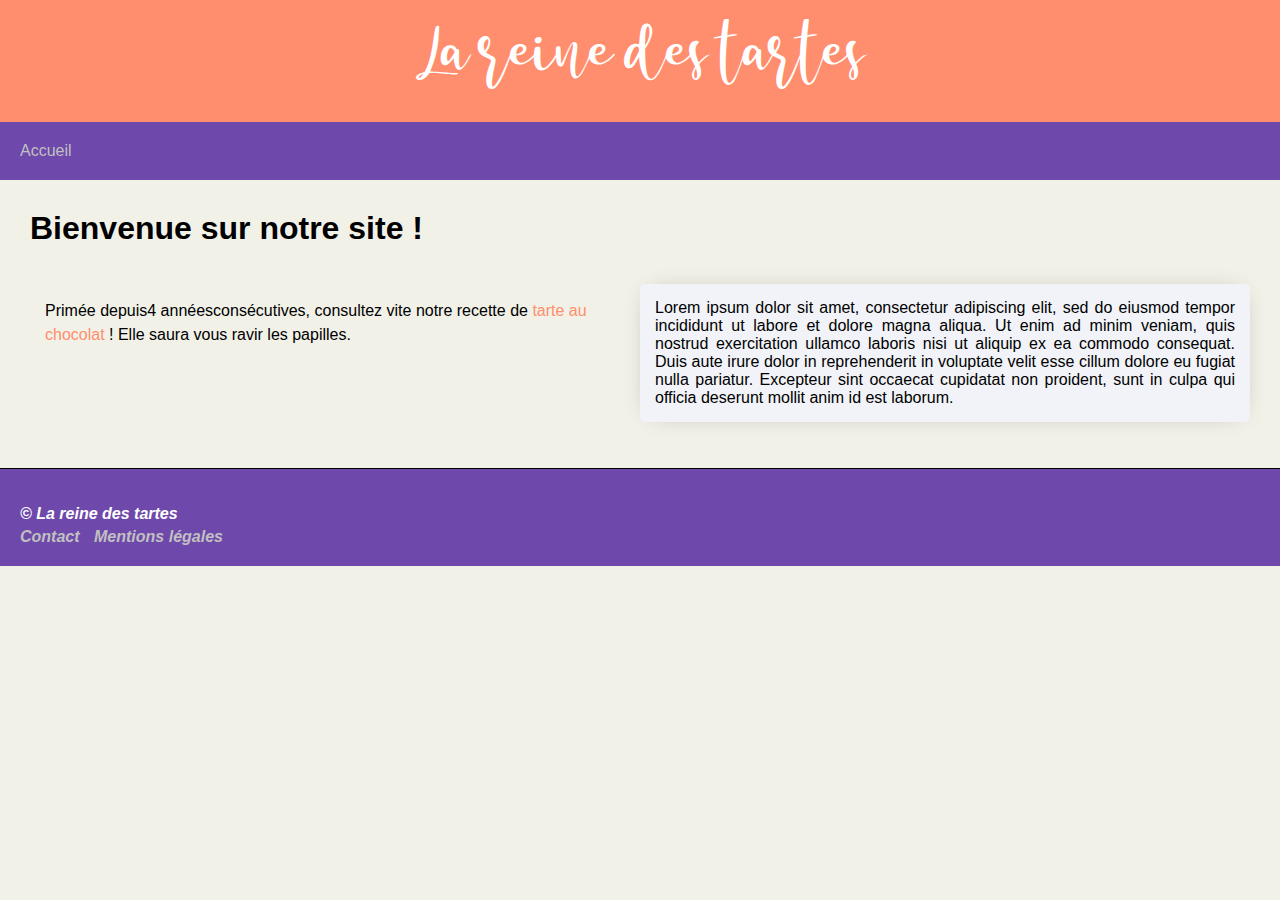
==== index.html @ 0612d4a9 "Add files via upload" ====
<!DOCTYPE html>
<html>
	<head>
		<link
			rel="shortcut icon"
			href="images/favicon.png"
			type="image/png"
		/>
		<link rel="stylesheet" href="defaut.css" />
		<meta charset="UTF-8" />
		<title>La reine des tartes</title>
	</head>
	<body>
		<div class="container">
			<header>
				<div id="logo">La reine des tartes</div>

				<nav>
					<a href="index.html">Accueil</a>
				</nav>
			</header>

			<section>
				<h1>Bienvenue sur notre site !</h1>
				<div class="grid">
					<p id="presentation">
						Primée depuis4 annéesconsécutives, consultez vite notre
						recette de
						<a href="recettes/tarte_chocolat.html"
							>tarte au chocolat</a
						>
						! Elle saura vous ravir les papilles.
					</p>
					<p id="lipsum">
						Lorem ipsum dolor sit amet, consectetur adipiscing elit,
						sed do eiusmod tempor incididunt ut labore et dolore magna
						aliqua. Ut enim ad minim veniam, quis nostrud exercitation
						ullamco laboris nisi ut aliquip ex ea commodo consequat.
						Duis aute irure dolor in reprehenderit in voluptate velit
						esse cillum dolore eu fugiat nulla pariatur. Excepteur
						sint occaecat cupidatat non proident, sunt in culpa qui
						officia deserunt mollit anim id est laborum.
					</p>
				</div>
			</section>
		</div>

		<footer>
			<div class="container">
				<p>© La reine des tartes</p>
				<ul>
					<li><a href="#">Contact</a></li>
					<li><a href="#">Mentions légales</a></li>
				</ul>
			</div>
		</footer>
	</body>
</html>
---- defaut.css ----
/* Polices personnalisées */

@font-face {
	font-family: 'beauty mermaid';
	src: url('sources/polices/beauty_mermaid.ttf');
}

@font-face {
	font-family: 'beauty mermaid';
	src: url('sources/polices/beauty_mermaid_italic.ttf');
	font-style: italic;
}

@font-face {
	font-family: 'beauty mermaid';
	src: url('sources/polices/beauty_mermaid_bold.ttf');
	font-style: bold;
}

/********************/

* {
	box-sizing: border-box;
}

:root {
	--orange: #ff8e6e;
	--color-bg: #f6f6f6;
	--dark-blue: #515070;
	--light-grey: #f1f3f8;
	--dark-grey: #393b44;
	--bg-purple: #6e48ab;
}
body {
	background: #f1f1e8;
	margin: 0;
	font-family: Arial, Helvetica, sans-serif;
}

footer {
	font-weight: bold;
	font-style: italic;
	border-top: 1px solid black;
	padding-top: 15px;
}

#logo {
	font-size: 45px;
	font-family: 'beauty mermaid', cursive;
	text-align: center;
	color: #fff;
	padding-top: 15px;
	padding-bottom: 15px;
	background-color: var(--orange);
	/* box-shadow: 0 0 40px 10px black; */
}

nav,
footer {
	background-color: var(--bg-purple);
	padding: 20px;
	color: #fff;
}

a {
	text-decoration: none;
	color: silver;
}

ul,
ol {
	list-style-type: none;
	padding: 0;
	margin: 0;
}

#presentation {
	/* width: 50%;
	vertical-align: top; */
	padding: 15px;
	line-height: 1.5;
}

#presentation a {
	color: var(--orange);
}

#lipsum {
	/* width: 47%;
	margin-left: 3%;
	
	
	padding: 15px; */
	-webkit-box-shadow: 0px 0px 24px -11px rgba(0, 0, 0, 0.3);
	-moz-box-shadow: 0px 0px 24px -11px rgba(0, 0, 0, 0.3);
	box-shadow: 0px 0px 24px -11px rgba(0, 0, 0, 0.3);
	background-color: var(--light-grey);
	padding: 15px;
	text-align: justify;
	border-radius: 5px;
}

.grid {
	display: grid;
	grid-template-columns: 1fr 1fr;
}

.grid-recettes {
	display: grid;
	grid-template-columns: 1fr 1fr;
	align-items: center;
}

.tarte-choco {
	width: 80%;
	padding: 15px;
}

.ingredient {
	background-color: var(--dark-grey);
	color: #fff;
	padding: 15px;
	border-radius: 10px;
}

p {
	display: inline-block;
}

section {
	margin: 30px;
}

.container {
	margin: 0 auto;
	width: 100%;
}

footer ul li {
	display: inline-block;
	margin-right: 10px;
}

footer p {
	margin-bottom: 5px;
}
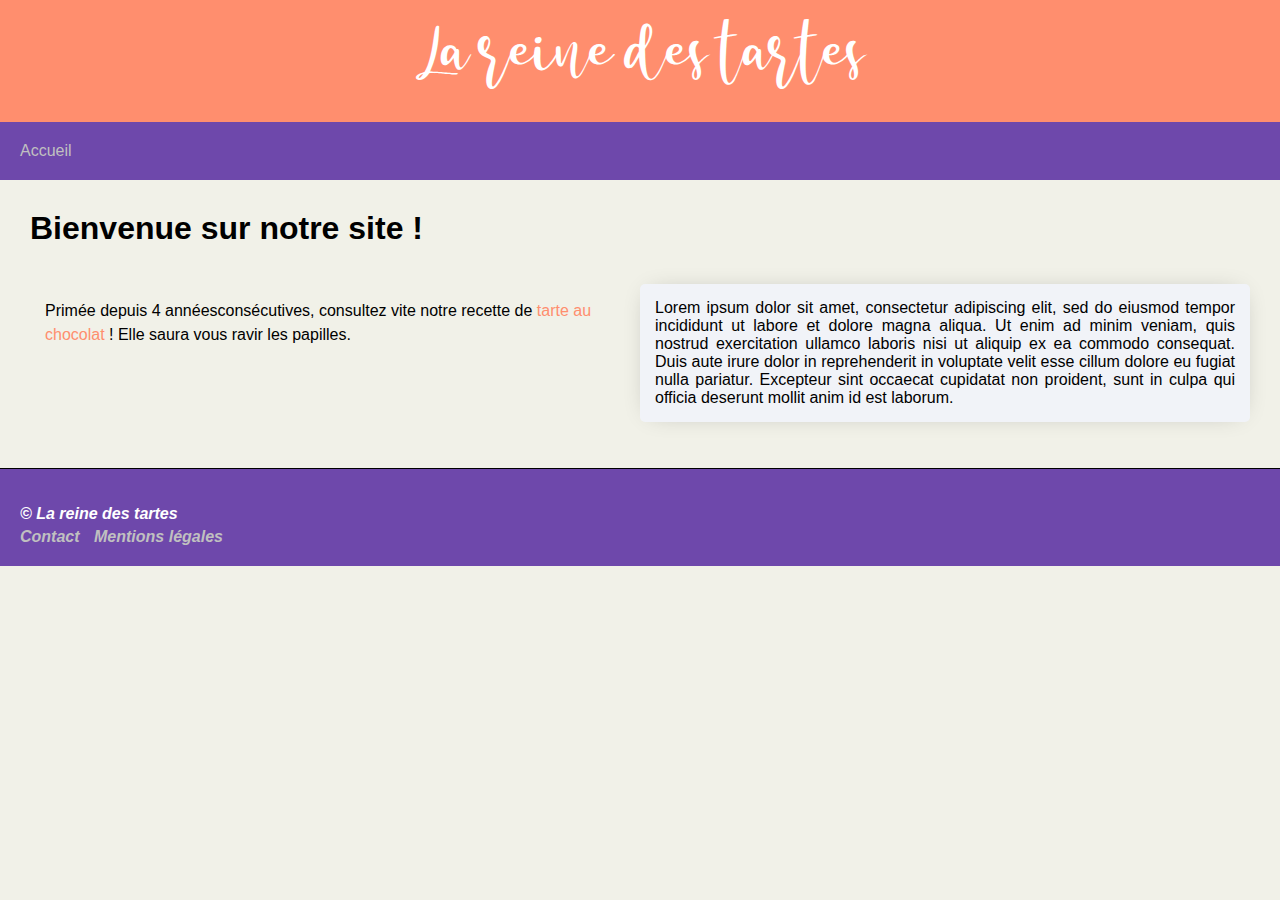
==== commit d648a2bf: "Update index.html" ====
--- a/index.html
+++ b/index.html
@@ -24,7 +24,7 @@
 				<h1>Bienvenue sur notre site !</h1>
 				<div class="grid">
 					<p id="presentation">
-						Primée depuis4 annéesconsécutives, consultez vite notre
+						Primée depuis 4 annéesconsécutives, consultez vite notre
 						recette de
 						<a href="recettes/tarte_chocolat.html"
 							>tarte au chocolat</a
